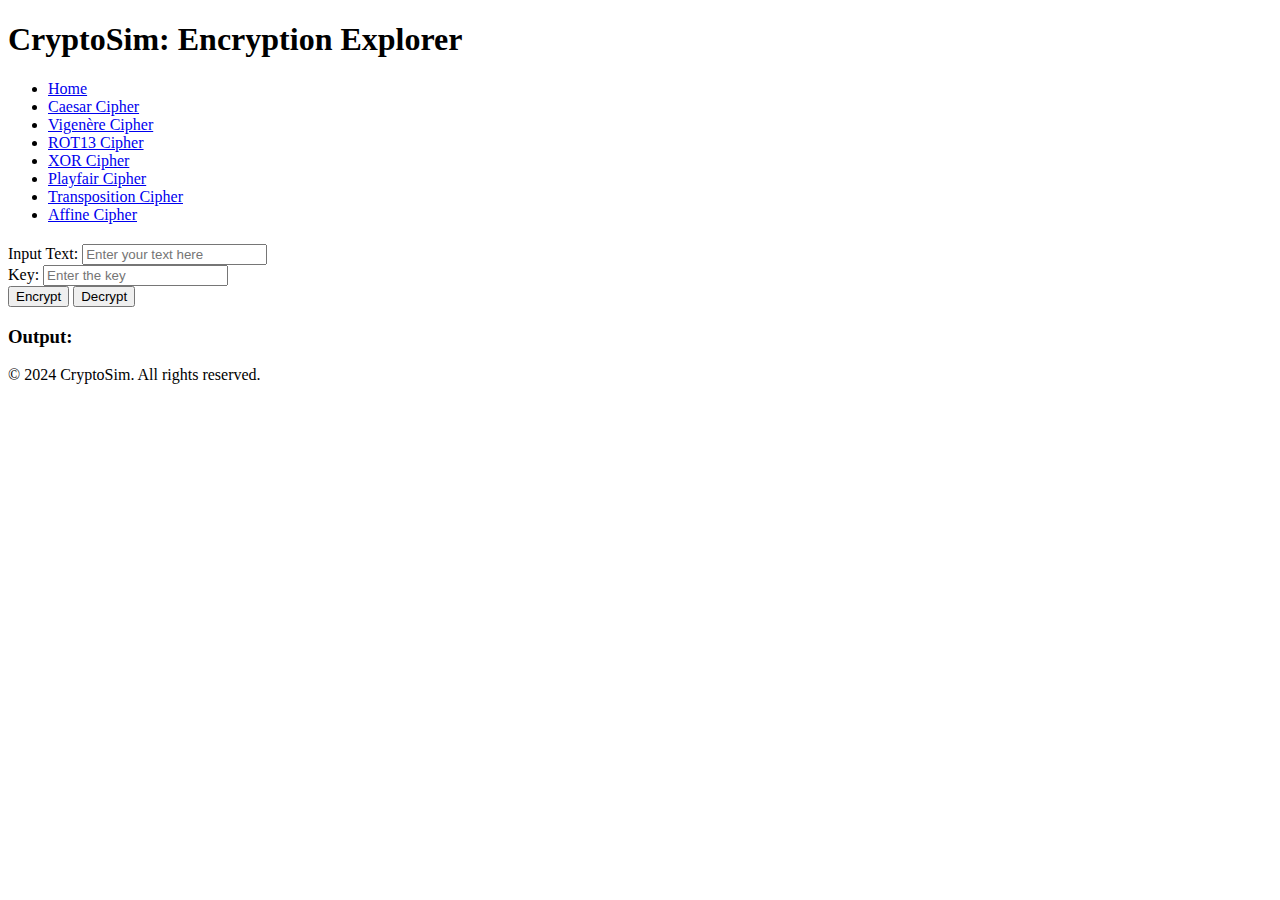
==== p/layout.html @ e35a2c0e "First commit" ====
<!DOCTYPE html>
<html lang="en">
<head>
  <meta charset="UTF-8">
  <meta name="viewport" content="width=device-width, initial-scale=1.0">
  <title>CryptoSim: Encryption Explorer</title>
  <link rel="stylesheet" href="styles.css">
</head>
<body>
  <header>
    <h1>CryptoSim: Encryption Explorer</h1>
    <nav>
      <ul>
        <li><a href="index.html">Home</a></li>
        <li><a href="caesar.html">Caesar Cipher</a></li>
        <li><a href="vigenere.html">Vigenère Cipher</a></li>
        <li><a href="rot13.html">ROT13 Cipher</a></li>
        <li><a href="xor.html">XOR Cipher</a></li>
        <li><a href="playfair.html">Playfair Cipher</a></li>
        <li><a href="transposition.html">Transposition Cipher</a></li>
        <li><a href="affine.html">Affine Cipher</a></li>
      </ul>
    </nav>
  </header>
  <main>
    <section>
      <h2 id="cipher-title"></h2>
      <label for="plaintext">Input Text:</label>
      <input type="text" id="plaintext" placeholder="Enter your text here">
      <br>
      <label id="key-label" for="key">Key:</label>
      <input type="text" id="key" placeholder="Enter the key">
      <br>
      <button onclick="encrypt()">Encrypt</button>
      <button onclick="decrypt()">Decrypt</button>
      <h3>Output:</h3>
      <p id="output"></p>
    </section>
  </main>
  <footer>
    <p>&copy; 2024 CryptoSim. All rights reserved.</p>
  </footer>
  <script src="scripts.js"></script>
</body>
</html>
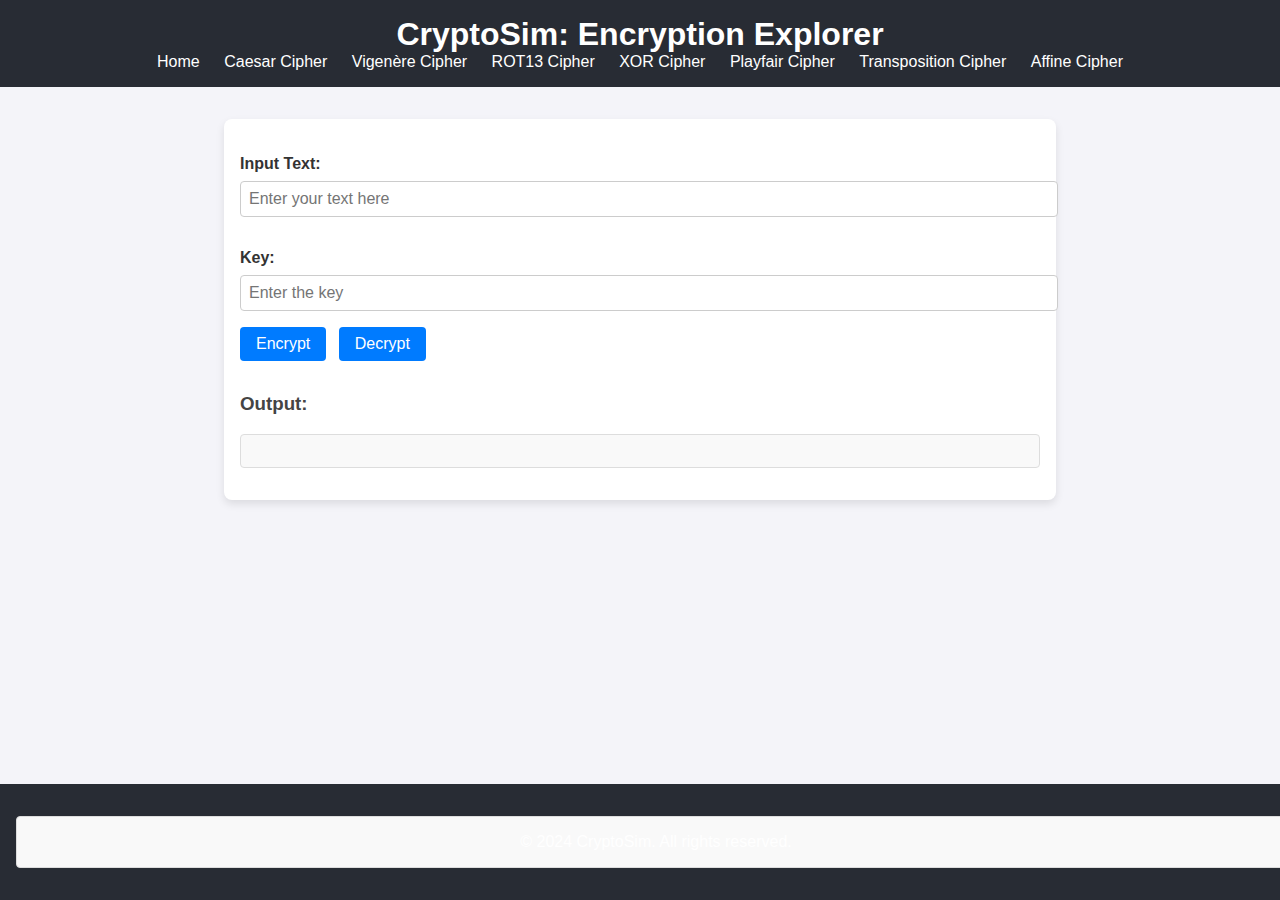
==== commit e7a43049: "CSS inprovment" ====
--- a/p/layout.html
+++ b/p/layout.html
@@ -4,7 +4,7 @@
   <meta charset="UTF-8">
   <meta name="viewport" content="width=device-width, initial-scale=1.0">
   <title>CryptoSim: Encryption Explorer</title>
-  <link rel="stylesheet" href="styles.css">
+  <link rel="stylesheet" href="s.css">
 </head>
 <body>
   <header>
--- a/p/s.css
+++ b/p/s.css
@@ -0,0 +1,123 @@
+/* General Styles */
+body {
+    font-family: Arial, sans-serif;
+    background-color: #f4f4f9;
+    color: #333;
+    margin: 0;
+    padding: 0;
+  }
+  
+  header {
+    background-color: #282c34;
+    color: #fff;
+    padding: 1rem;
+    text-align: center;
+  }
+  
+  header h1 {
+    margin: 0;
+    font-size: 2rem;
+  }
+  
+  header nav ul {
+    list-style: none;
+    padding: 0;
+    margin: 0;
+  }
+  
+  header nav ul li {
+    display: inline;
+    margin: 0 10px;
+  }
+  
+  header nav ul li a {
+    color: white;
+    text-decoration: none;
+  }
+  
+  main {
+    max-width: 800px;
+    margin: 2rem auto;
+    padding: 1rem;
+    background-color: #fff;
+    border-radius: 8px;
+    box-shadow: 0 4px 8px rgba(0, 0, 0, 0.1);
+  }
+  
+  main h2 {
+    text-align: center;
+    color: #444;
+  }
+  
+  label {
+    display: block;
+    margin: 1rem 0 0.5rem;
+    font-weight: bold;
+  }
+  
+  input {
+    width: 100%;
+    padding: 0.5rem;
+    margin-bottom: 1rem;
+    border: 1px solid #ccc;
+    border-radius: 4px;
+    font-size: 1rem;
+  }
+  
+  button {
+    display: inline-block;
+    background-color: #007BFF;
+    color: white;
+    border: none;
+    padding: 0.5rem 1rem;
+    font-size: 1rem;
+    border-radius: 4px;
+    cursor: pointer;
+    margin-right: 0.5rem;
+  }
+  
+  button:hover {
+    background-color: #0056b3;
+  }
+  
+  h3 {
+    margin-top: 2rem;
+    color: #444;
+  }
+  
+  p {
+    background-color: #f9f9f9;
+    padding: 1rem;
+    border: 1px solid #ddd;
+    border-radius: 4px;
+    word-wrap: break-word;
+  }
+  
+  /* Footer Styles */
+  footer {
+    background-color: #282c34;
+    color: white;
+    text-align: center;
+    padding: 1rem;
+    position: fixed;
+    bottom: 0;
+    width: 100%;
+  }
+  
+  /* Responsive Design */
+  @media (max-width: 768px) {
+    body {
+      font-size: 14px;
+    }
+  
+    main {
+      margin: 1rem;
+      padding: 1rem;
+    }
+  
+    button {
+      width: 100%;
+      margin-bottom: 0.5rem;
+    }
+  }
+  